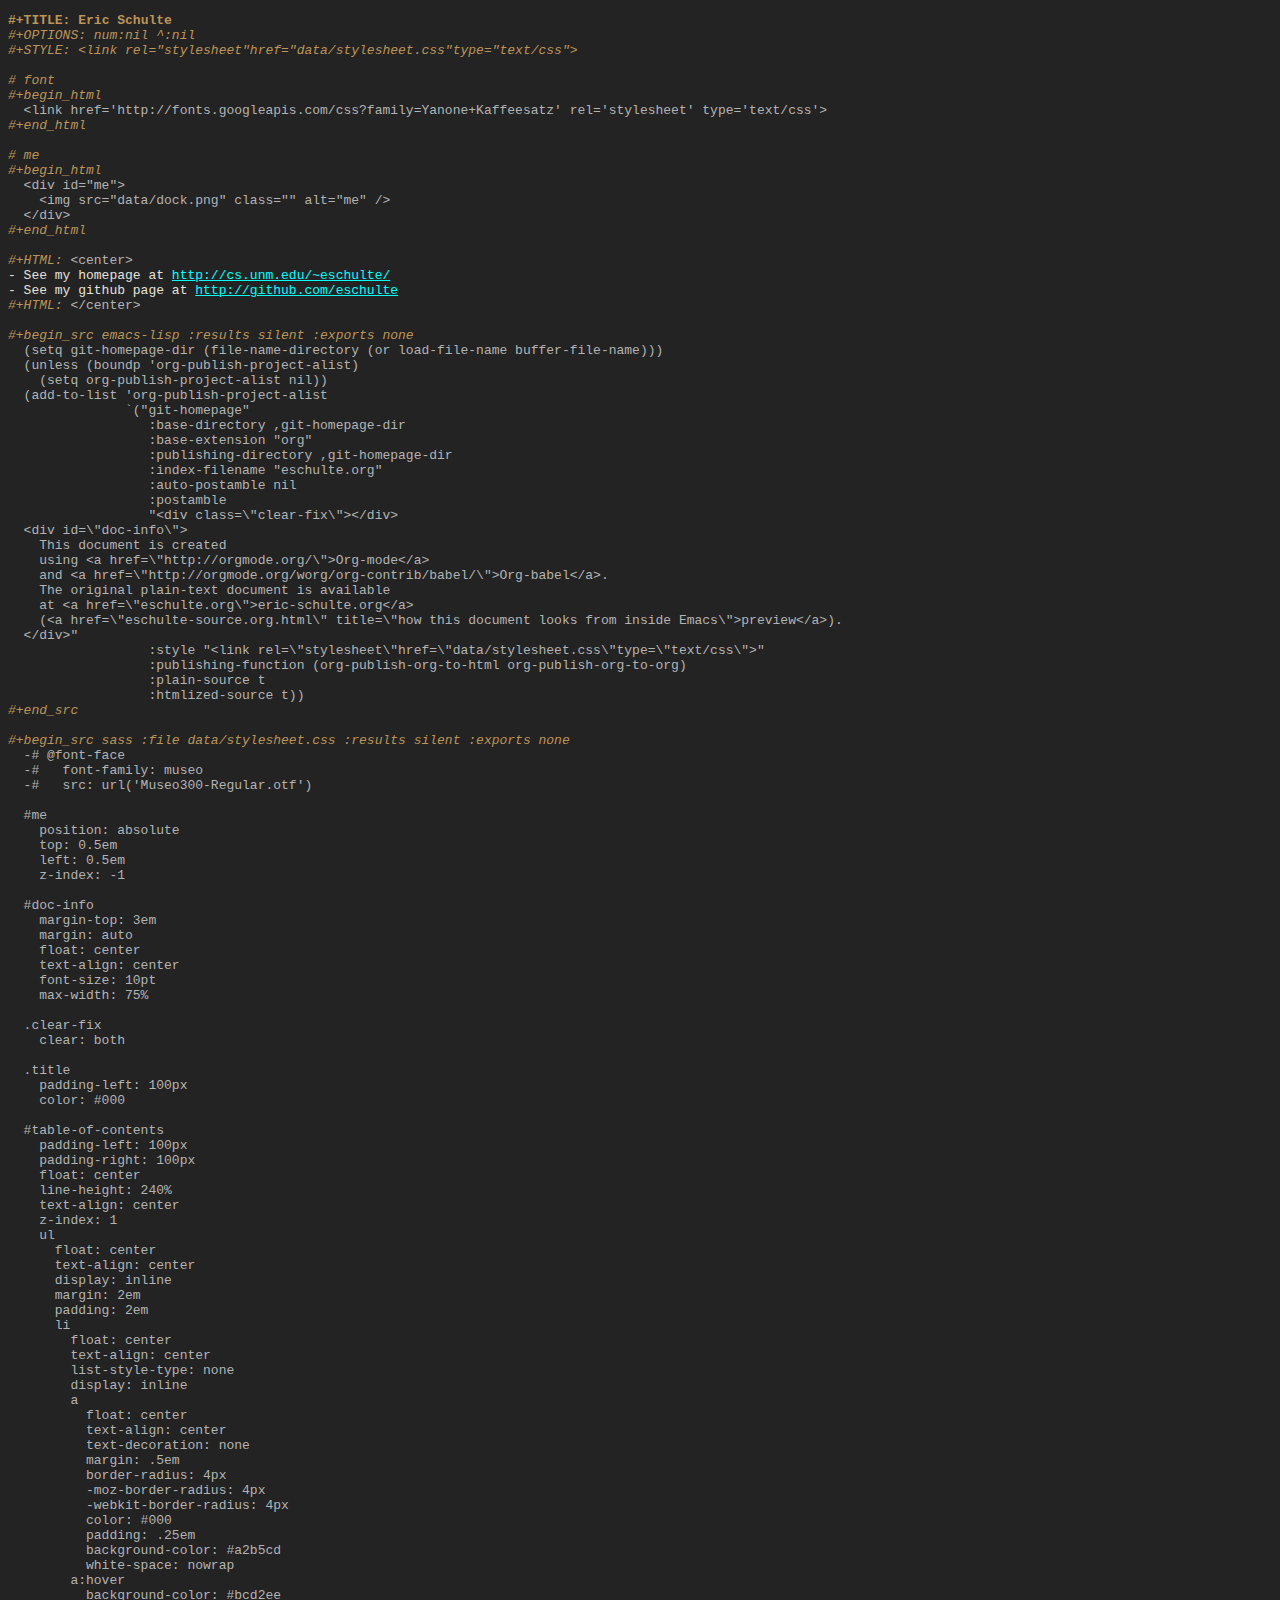
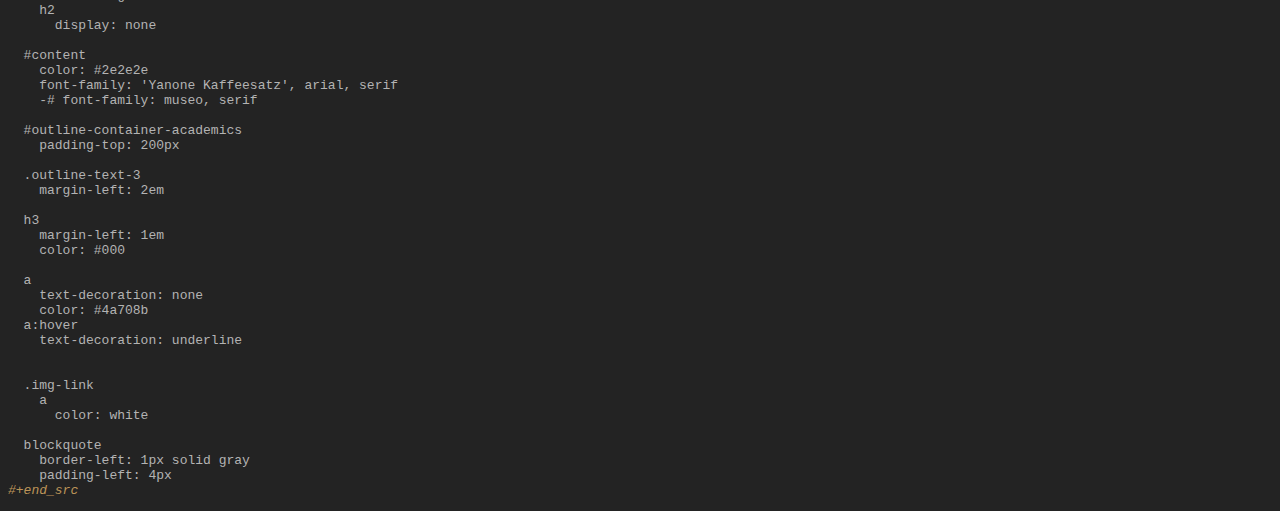
==== eschulte-source.org.html @ c6484379 "exported content" ====
<!DOCTYPE html PUBLIC "-//W3C//DTD HTML 4.01//EN">
<!-- Created by htmlize-1.36 in css mode. -->
<html>
  <head>
    <title>eschulte-source.org</title>
    <style type="text/css">
    <!--
      body {
        color: #E6E1DC;
        background-color: #232323;
      }
      .comment {
        /* font-lock-comment-face */
        color: #BC9458;
        font-style: italic;
      }
      .org-block {
        /* org-block */
        color: #b3b3b3;
      }
      .org-document-info-keyword {
        /* org-document-info-keyword */
        color: #BC9458;
        font-weight: bold;
      }
      .org-document-title {
        /* org-document-title */
        color: #BC9458;
        font-weight: bold;
      }
      .org-link {
        /* org-link */
        color: #00ffff;
        text-decoration: underline;
      }
      .org-meta-line {
        /* org-meta-line */
        color: #BC9458;
        font-style: italic;
      }

      a {
        color: inherit;
        background-color: inherit;
        font: inherit;
        text-decoration: inherit;
      }
      a:hover {
        text-decoration: underline;
      }
    -->
    </style>
  </head>
  <body>
    <pre>
<span class="org-document-info-keyword">#+TITLE:</span><span class="org-document-title"> Eric Schulte</span>
<span class="org-meta-line">#+OPTIONS: num:nil ^:nil</span>
<span class="org-meta-line">#+STYLE: &lt;link rel="stylesheet"href="data/stylesheet.css"type="text/css"&gt;</span>

<span class="comment"># font</span>
<span class="org-meta-line">#+begin_html
</span><span class="org-block">  &lt;link href='http://fonts.googleapis.com/css?family=Yanone+Kaffeesatz' rel='stylesheet' type='text/css'&gt;</span><span class="org-meta-line">
#+end_html</span>

<span class="comment"># me</span>
<span class="org-meta-line">#+begin_html
</span><span class="org-block">  &lt;div id="me"&gt;
    &lt;img src="data/dock.png" class="" alt="me" /&gt;
  &lt;/div&gt;</span><span class="org-meta-line">
#+end_html</span>

<span class="org-meta-line">#+HTML:</span><span class="org-block"> &lt;center&gt;</span>
- See my homepage at <span class="org-link">http://cs.unm.edu/~eschulte/</span>
- See my github page at <span class="org-link">http://github.com/eschulte</span>
<span class="org-meta-line">#+HTML:</span><span class="org-block"> &lt;/center&gt;</span>

<span class="org-meta-line">#+begin_src emacs-lisp :results silent :exports none
</span><span class="org-block">  (setq git-homepage-dir (file-name-directory (or load-file-name buffer-file-name)))
  (unless (boundp 'org-publish-project-alist)
    (setq org-publish-project-alist nil))
  (add-to-list 'org-publish-project-alist
               `("git-homepage"
                  :base-directory ,git-homepage-dir
                  :base-extension "org"
                  :publishing-directory ,git-homepage-dir
                  :index-filename "eschulte.org"
                  :auto-postamble nil
                  :postamble
                  "&lt;div class=\"clear-fix\"&gt;&lt;/div&gt;
  &lt;div id=\"doc-info\"&gt;
    This document is created
    using &lt;a href=\"http://orgmode.org/\"&gt;Org-mode&lt;/a&gt;
    and &lt;a href=\"http://orgmode.org/worg/org-contrib/babel/\"&gt;Org-babel&lt;/a&gt;.
    The original plain-text document is available
    at &lt;a href=\"eschulte.org\"&gt;eric-schulte.org&lt;/a&gt;
    (&lt;a href=\"eschulte-source.org.html\" title=\"how this document looks from inside Emacs\"&gt;preview&lt;/a&gt;).
  &lt;/div&gt;"
                  :style "&lt;link rel=\"stylesheet\"href=\"data/stylesheet.css\"type=\"text/css\"&gt;"
                  :publishing-function (org-publish-org-to-html org-publish-org-to-org)
                  :plain-source t
                  :htmlized-source t))</span><span class="org-meta-line">
#+end_src</span>

<span class="org-meta-line">#+begin_src sass :file data/stylesheet.css :results silent :exports none
</span><span class="org-block">  -# @font-face
  -#   font-family: museo
  -#   src: url('Museo300-Regular.otf')
  
  #me
    position: absolute
    top: 0.5em
    left: 0.5em
    z-index: -1
  
  #doc-info
    margin-top: 3em
    margin: auto
    float: center
    text-align: center
    font-size: 10pt
    max-width: 75%
  
  .clear-fix
    clear: both
  
  .title
    padding-left: 100px
    color: #000
  
  #table-of-contents
    padding-left: 100px
    padding-right: 100px
    float: center
    line-height: 240%
    text-align: center
    z-index: 1
    ul
      float: center
      text-align: center
      display: inline
      margin: 2em
      padding: 2em
      li
        float: center
        text-align: center
        list-style-type: none
        display: inline
        a
          float: center
          text-align: center
          text-decoration: none
          margin: .5em
          border-radius: 4px
          -moz-border-radius: 4px
          -webkit-border-radius: 4px
          color: #000
          padding: .25em
          background-color: #a2b5cd
          white-space: nowrap
        a:hover
          background-color: #bcd2ee
    h2
      display: none
  
  #content
    color: #2e2e2e
    font-family: 'Yanone Kaffeesatz', arial, serif
    -# font-family: museo, serif
  
  #outline-container-academics
    padding-top: 200px
  
  .outline-text-3
    margin-left: 2em
  
  h3
    margin-left: 1em
    color: #000
  
  a
    text-decoration: none
    color: #4a708b
  a:hover
    text-decoration: underline
  
  
  .img-link
    a
      color: white
  
  blockquote
    border-left: 1px solid gray
    padding-left: 4px</span><span class="org-meta-line">
#+end_src</span>
</pre>
  </body>
</html>
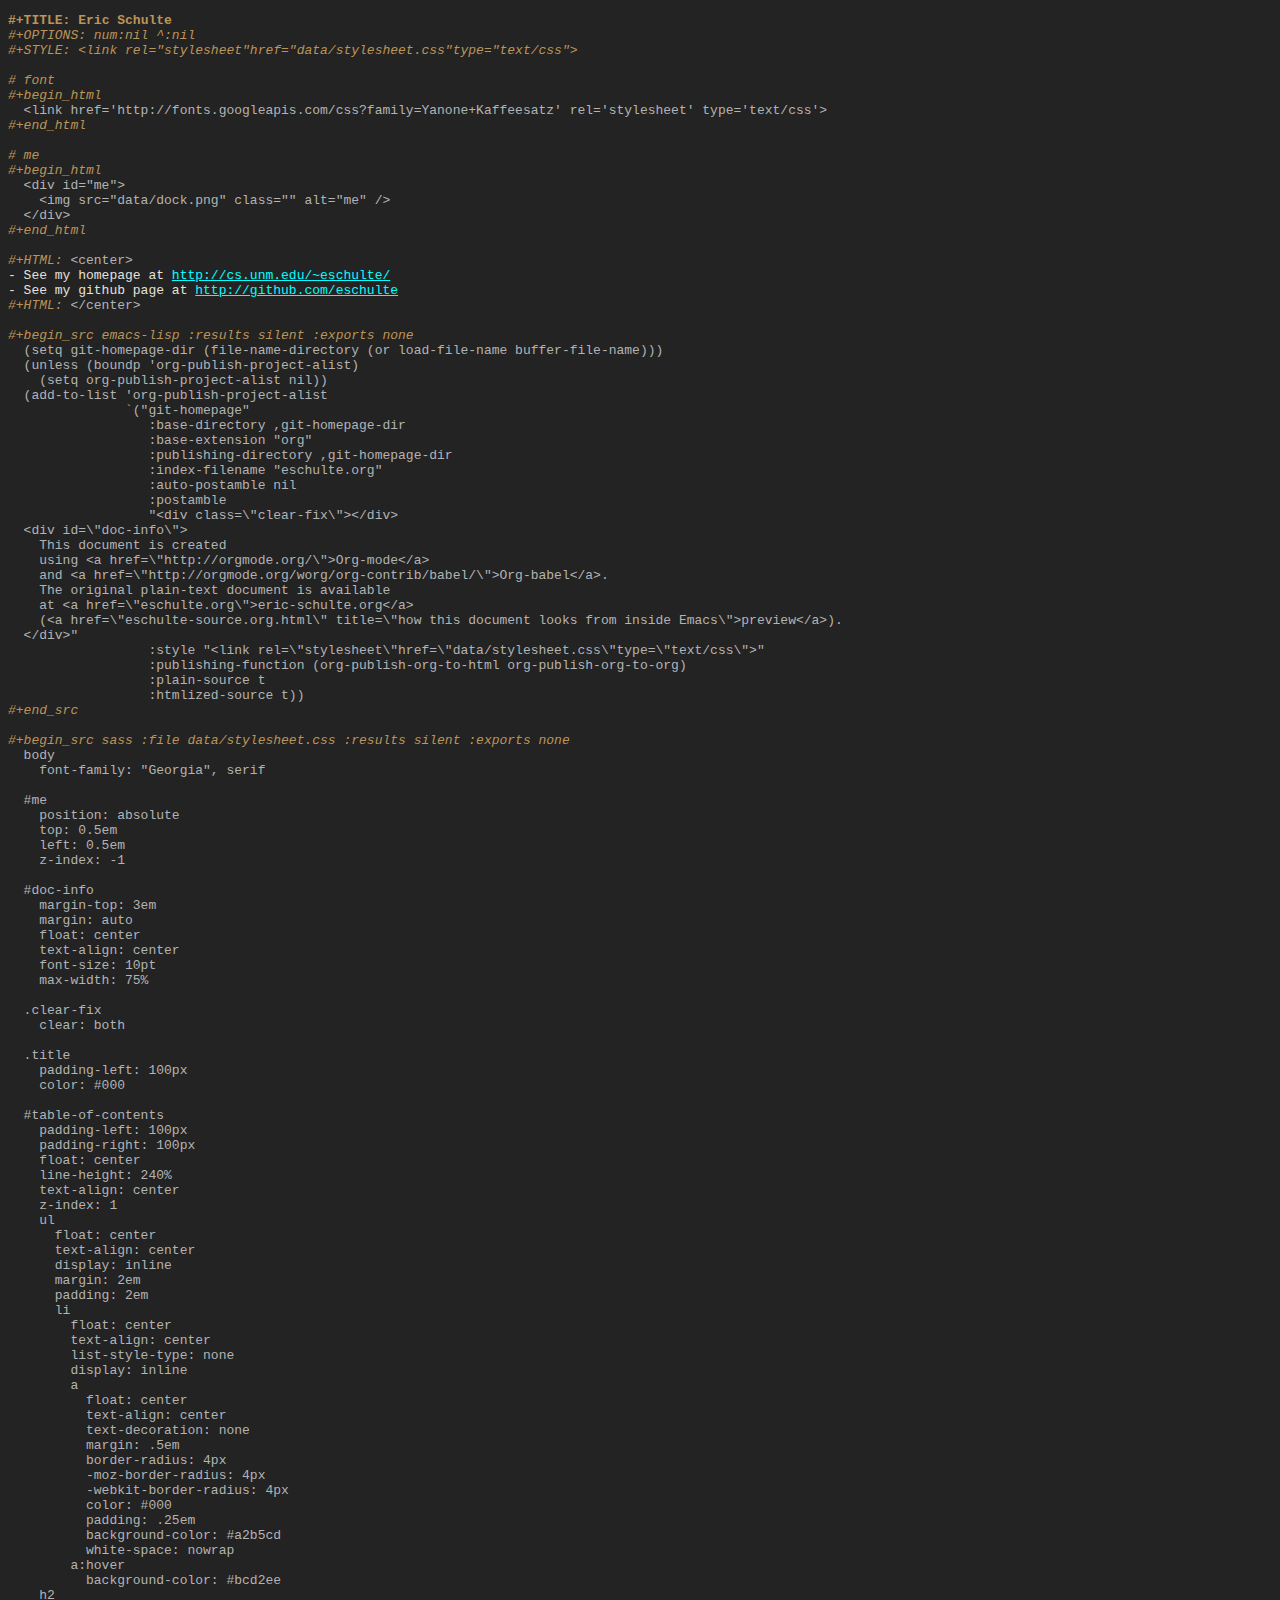
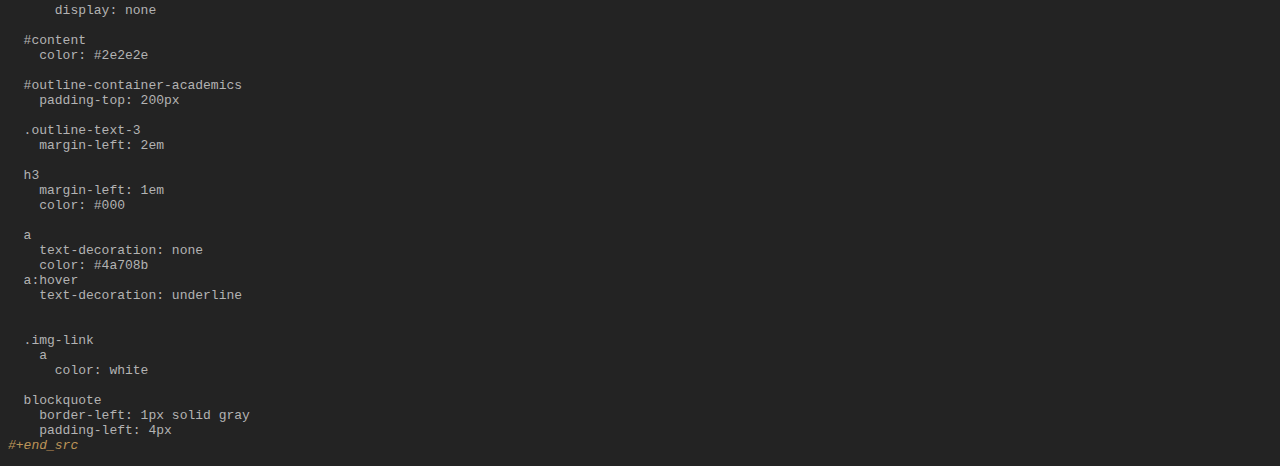
==== commit b001537a: "better font" ====
--- a/eschulte-source.org.html
+++ b/eschulte-source.org.html
@@ -102,9 +102,8 @@
 #+end_src</span>
 
 <span class="org-meta-line">#+begin_src sass :file data/stylesheet.css :results silent :exports none
-</span><span class="org-block">  -# @font-face
-  -#   font-family: museo
-  -#   src: url('Museo300-Regular.otf')
+</span><span class="org-block">  body
+    font-family: "Georgia", serif
   
   #me
     position: absolute
@@ -164,8 +163,6 @@
   
   #content
     color: #2e2e2e
-    font-family: 'Yanone Kaffeesatz', arial, serif
-    -# font-family: museo, serif
   
   #outline-container-academics
     padding-top: 200px
